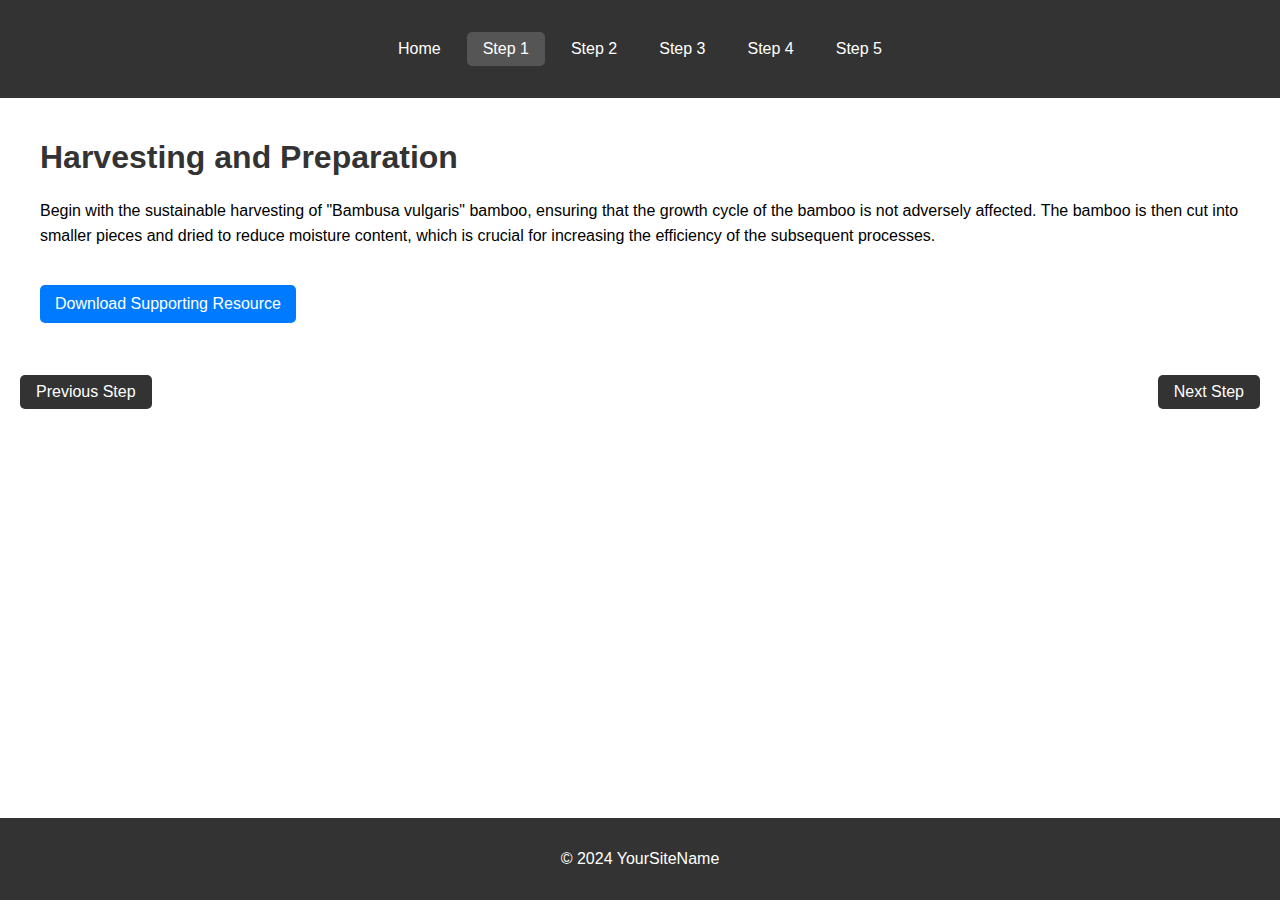
==== step1.html @ 29142307 "initial addition of files" ====
<!DOCTYPE html>
<html lang="en">

<head>
    <meta charset="UTF-8">
    <meta name="viewport" content="width=device-width, initial-scale=1.0">
    <title>Step 1: Harvesting and Preparation</title>
    <link rel="stylesheet" href="styles.css">
    <link rel="stylesheet" href="step2-style.css">
    <link rel="stylesheet" href="step3-style.css">
    <link rel="stylesheet" href="step4-style.css">
</head>

<body>
    <header>
        <nav class="navigation">
            <a href="index.html">Home</a>
            <a href="step1.html" class="active">Step 1</a>
            <a href="step2.html">Step 2</a>
            <a href="step3.html">Step 3</a>
            <a href="step4.html">Step 4</a>
            <a href="step5.html">Step 5</a>
        </nav>
    </header>
    <main>
        <article>
            <h1>Harvesting and Preparation</h1>
            <p>Begin with the sustainable harvesting of "Bambusa vulgaris" bamboo, ensuring that the growth cycle of the bamboo is not adversely affected. The bamboo is then cut into smaller pieces and dried to reduce moisture content, which is crucial for
                increasing the efficiency of the subsequent processes.</p>
            <a href="download/step1-resource.pdf" download>Download Supporting Resource</a>
        </article>
        <div class="navigation-footer">
            <a href="index.html">Previous Step</a>
            <a href="step2.html">Next Step</a>
        </div>
    </main>
    <footer>
        <p>&copy; 2024 YourSiteName</p>
    </footer>
</body>

</html>
---- styles.css ----
body {
    font-family: Arial, sans-serif;
    margin: 0;
    padding: 0;
    display: flex;
    flex-direction: column;
    min-height: 100vh;
}

header, footer {
    background-color: #333;
    color: #fff;
    text-align: center;
    padding: 1em;
}

main {
    flex: 1;
    padding: 20px;
}

.cards {
    display: flex;
    flex-wrap: wrap;
    gap: 20px;
    justify-content: center;
}

.card {
    border: 1px solid #ddd;
    border-radius: 8px;
    padding: 20px;
    width: calc(33% - 40px);
    text-align: center;
    text-decoration: none;
    color: inherit;
}

.card:hover {
    box-shadow: 0 2px 5px rgba(0,0,0,0.2);
}

@media (max-width: 768px) {
    .card {
        width: calc(50% - 40px);
    }
}

@media (max-width: 480px) {
    .card {
        width: calc(100% - 40px);
    }
}
---- step2-style.css ----
.navigation {
    display: flex;
    justify-content: center;
    padding: 1em;
}

.navigation a {
    text-decoration: none;
    color: #fff;
    background-color: #333;
    padding: 0.5em 1em;
    margin: 0 5px;
    border-radius: 5px;
    transition: background-color 0.3s;
}

.navigation a:hover, .navigation a.active {
    background-color: #555;
}

.navigation-footer {
    display: flex;
    justify-content: space-between;
    margin-top: 2em;
}

.navigation-footer a {
    background-color: #333;
    color: #fff;
    text-decoration: none;
    padding: 0.5em 1em;
    border-radius: 5px;
    transition: background-color 0.3s;
}

.navigation-footer a:hover {
    background-color: #555;
}

article {
    padding: 0 20px;
}

article h1, article h2 {
    color: #333;
}

article p, article ul {
    line-height: 1.6;
}

article ul {
    list-style-type: disc;
    margin-left: 20px;
}

@media (max-width: 768px) {
    .navigation {
        flex-direction: column;
        align-items: center;
    }

    .navigation a {
        margin-bottom: 5px;
    }
}
---- step3-style.css ----
/* Highlight important parts */
strong {
    color: #007BFF; /* A bright blue for emphasis */
}

/* Adjust article padding for larger text */
article {
    padding: 0 20px 20px;
}

/* Enhance download link visibility */
a[download] {
    display: inline-block;
    margin-top: 20px;
    background-color: #28A745;
    color: white;
    padding: 10px 15px;
    border-radius: 5px;
    text-decoration: none;
    transition: background-color 0.3s;
}

a[download]:hover {
    background-color: #218838;
}
---- step4-style.css ----
/* Enhancements specific to step4.html */
h2 {
    color: #4a4a4a; /* Dark grey for subsection titles */
    margin-top: 20px;
}

/* Styling for the download link, making it more noticeable */
a[download] {
    display: inline-block;
    margin-top: 20px;
    background-color: #007bff; /* Bootstrap primary blue */
    color: white;
    padding: 10px 15px;
    border-radius: 5px;
    text-decoration: none;
    transition: background-color 0.3s;
}

a[download]:hover {
    background-color: #0056b3; /* A darker shade of blue for hover effect */
}
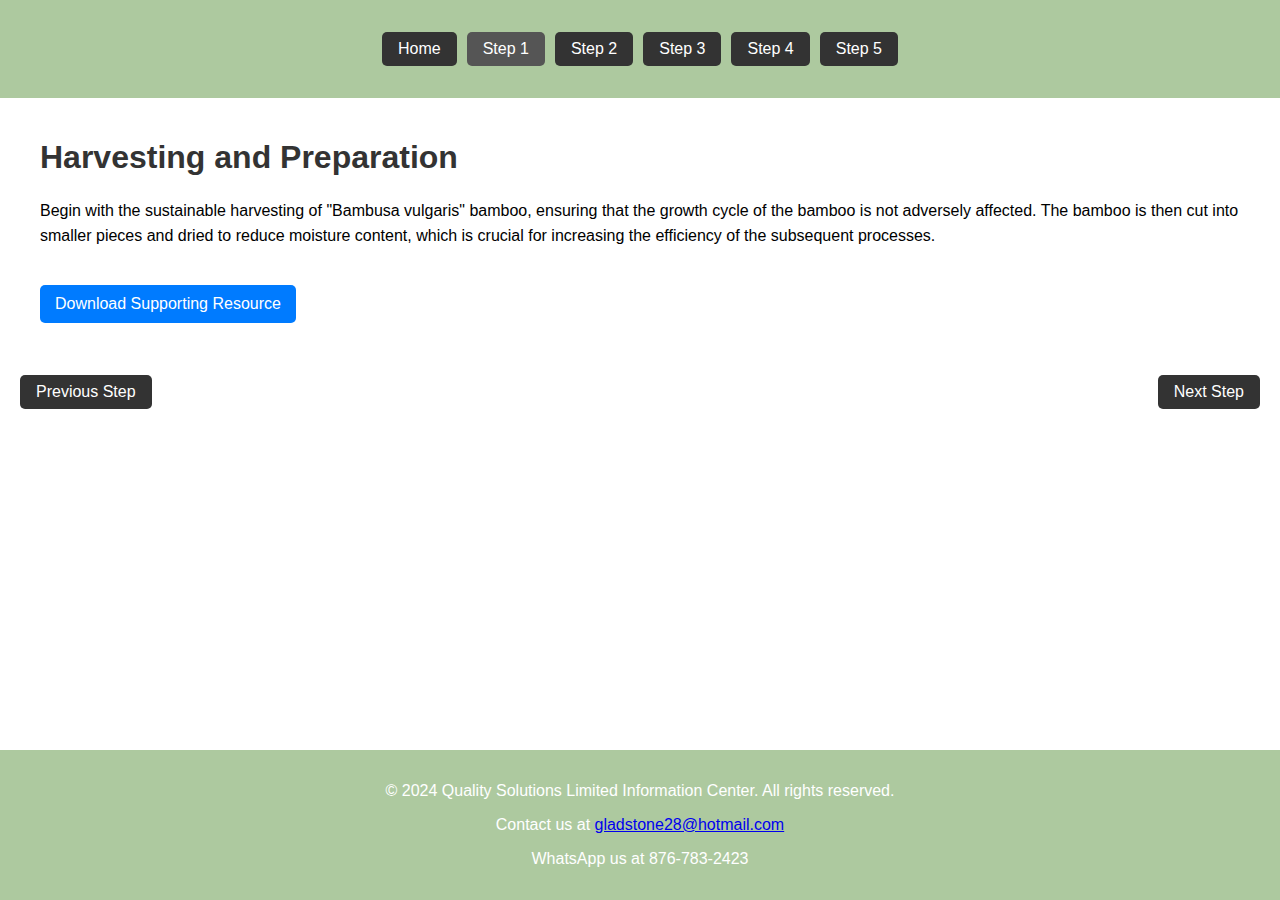
==== commit 5f179999: "modify all pages and style.css" ====
--- a/step1.html
+++ b/step1.html
@@ -35,7 +35,15 @@
         </div>
     </main>
     <footer>
-        <p>&copy; 2024 YourSiteName</p>
+        <div class="container">
+            <p>&copy; 2024 Quality Solutions Limited Information Center. All rights reserved.</p>
+            <!-- Add social media links 
+            <p>Follow us on <a href="#">Facebook</a>, <a href="#">Twitter</a>, and <a href="#">Instagram</a></p>
+            -->
+            <p>Contact us at <a href="mailto:gladstone28@hotmail.com">gladstone28@hotmail.com</a></p>
+            <p>WhatsApp us at 876-783-2423</a>
+            </p>
+        </div>
     </footer>
 </body>
 
--- a/styles.css
+++ b/styles.css
@@ -7,8 +7,9 @@
     min-height: 100vh;
 }
 
-header, footer {
-    background-color: #333;
+header,
+footer {
+    background-color: #adc99f;
     color: #fff;
     text-align: center;
     padding: 1em;
@@ -37,7 +38,7 @@
 }
 
 .card:hover {
-    box-shadow: 0 2px 5px rgba(0,0,0,0.2);
+    box-shadow: 0 2px 5px rgba(0, 0, 0, 0.2);
 }
 
 @media (max-width: 768px) {
@@ -50,4 +51,4 @@
     .card {
         width: calc(100% - 40px);
     }
-}
+}